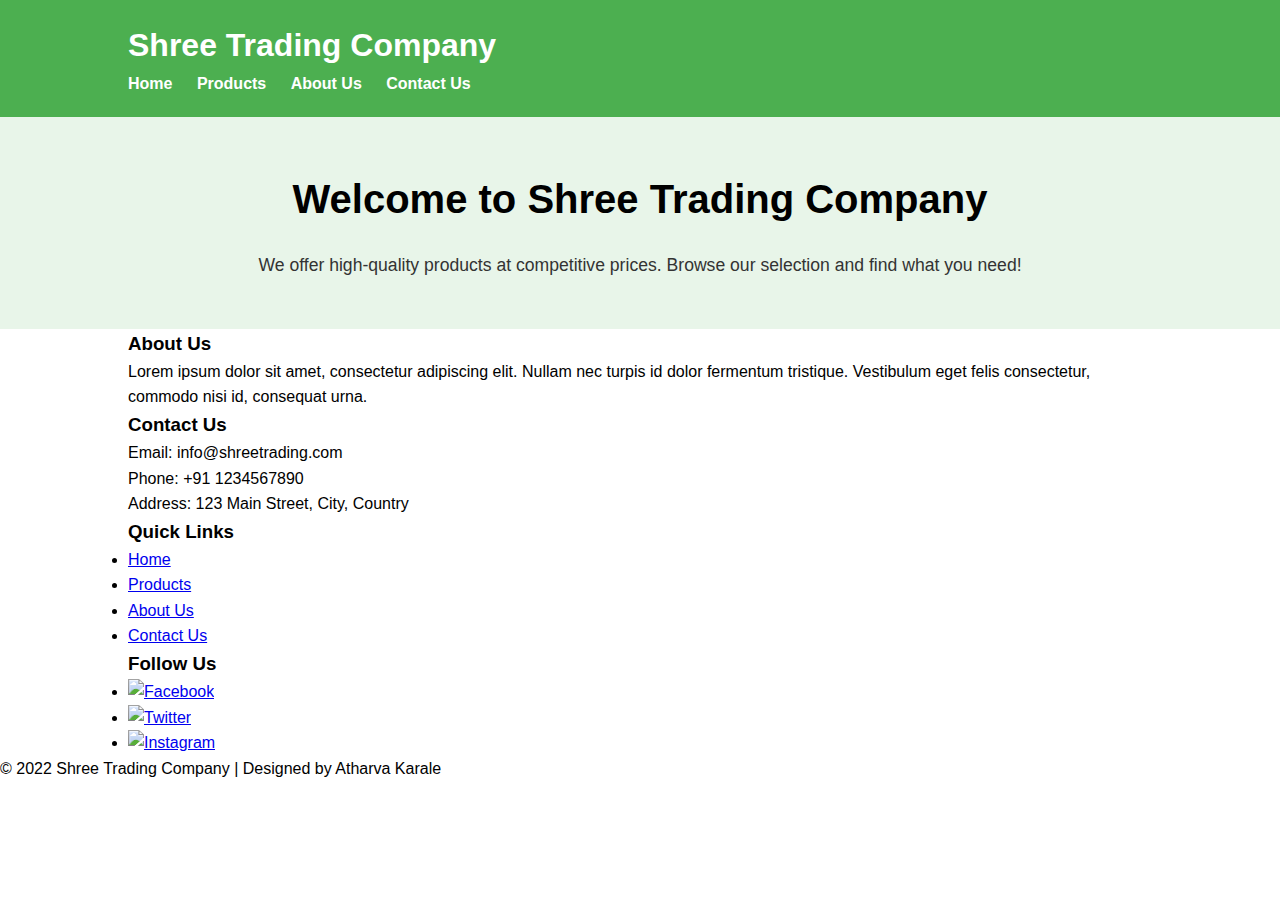
==== index.html @ 9079a9ab "index update" ====
<!DOCTYPE html>
<html lang="en">
<head>
    <meta charset="UTF-8">
    <meta name="viewport" content="width=device-width, initial-scale=1.0">
    <title>Shree Trading Company</title>
    <link rel="stylesheet" href="styles.css">
</head>
<body>
    <header>
        <div class="container">
            <h1>Shree Trading Company</h1>
            <nav>
                <ul>
                    <li><a href="index.html">Home</a></li>
                    <li><a href="products.html">Products</a></li>
                    <li><a href="about.html">About Us</a></li>
                    <li><a href="contact.html">Contact Us</a></li>
                </ul>
            </nav>
        </div>
    </header>
    
    <div class="slideshow-container">
        <!-- Images for slideshow -->
        <div class="mySlides fade">
            <img src="image1.jpg" alt="Slide 1">
        </div>

        <div class="mySlides fade">
            <img src="image2.jpg" alt="Slide 2">
        </div>

        <div class="mySlides fade">
            <img src="image3.jpg" alt="Slide 3">
        </div>
    </div>

    <div class="content">
        <div class="container">
            <h2>Welcome to Shree Trading Company</h2>
            <p>We offer high-quality products at competitive prices. Browse our selection and find what you need!</p>
        </div>
    </div>

    <footer>
        <div class="container">
            <div class="footer-content">
                <div class="footer-section about">
                    <h3>About Us</h3>
                    <p>Lorem ipsum dolor sit amet, consectetur adipiscing elit. Nullam nec turpis id dolor fermentum tristique. Vestibulum eget felis consectetur, commodo nisi id, consequat urna.</p>
                </div>
                <div class="footer-section contact">
                    <h3>Contact Us</h3>
                    <p>Email: info@shreetrading.com<br>Phone: +91 1234567890<br>Address: 123 Main Street, City, Country</p>
                </div>
                <div class="footer-section links">
                    <h3>Quick Links</h3>
                    <ul>
                        <li><a href="index.html">Home</a></li>
                        <li><a href="products.html">Products</a></li>
                        <li><a href="about.html">About Us</a></li>
                        <li><a href="contact.html">Contact Us</a></li>
                    </ul>
                </div>
                <div class="footer-section social">
                    <h3>Follow Us</h3>
                    <ul>
                        <li><a href="#"><img src="facebook.png" alt="Facebook"></a></li>
                        <li><a href="#"><img src="twitter.png" alt="Twitter"></a></li>
                        <li><a href="#"><img src="instagram.png" alt="Instagram"></a></li>
                    </ul>
                </div>
            </div>
        </div>
        <div class="footer-bottom">
            &copy; 2022 Shree Trading Company | Designed by Atharva Karale
        </div>
    </footer>

    <script src="slideshow.js"></script>
</body>
</html>
---- styles.css ----
/* Reset default margin and padding */
* {
    margin: 0;
    padding: 0;
    box-sizing: border-box;
}

/* Global styles */
body {
    font-family: Arial, sans-serif;
    line-height: 1.6;
}

.container {
    width: 80%;
    margin: 0 auto;
}

header {
    background-color: #4CAF50; /* Darker shade of light green */
    color: #fff;
    padding: 20px 0;
}

header h1 {
    font-size: 2rem;
    margin: 0;
}

nav ul {
    list-style-type: none;
}

nav ul li {
    display: inline;
    margin-right: 20px;
}

nav ul li a {
    text-decoration: none;
    color: #fff;
    font-weight: bold;
    transition: color 0.3s ease;
}

nav ul li a:hover {
    color: #ddd;
}

.slideshow-container {
    max-width: 100%;
    overflow: hidden;
    position: relative;
}

.mySlides {
    display: none;
    width: 100%;
}

.mySlides img {
    width: 100%;
}

.content {
    background-color: #E8F5E9; /* Light green shade */
    padding: 50px 0;
    text-align: center;
}

.content h2 {
    font-size: 2.5rem;
    margin-bottom: 20px;
}

.content p {
    font-size: 1.1rem;
    color: #333; /* Dark color for text */
}

/* Responsive design */
@media screen and (max-width: 768px) {
    header {
        padding: 10px 0;
    }

    header h1 {
        font-size: 1.5rem;
    }

    .container {
        width: 90%;
    }

    .content {
        padding: 30px 0;
    }

    .content h2 {
        font-size: 2rem;
    }

    .content p {
        font-size: 1rem;
    }
    /* Restyled footer */
footer {
    background-color: #4CAF50;
    color: #fff;
    padding: 20px 0;
    font-size: 0.9rem;
}

.footer-content {
    display: flex;
    justify-content: space-between;
    flex-wrap: wrap;
}

.footer-section {
    flex: 1 1 25%;
    margin-bottom: 20px;
}

.footer-section h3 {
    font-size: 1.2rem;
    margin-bottom: 10px;
}

.footer-section p {
    margin-bottom: 10px;
}

.footer-section ul {
    list-style-type: none;
    padding: 0;
}

.footer-section ul li {
    margin-bottom: 5px;
}

.footer-section ul li a {
    text-decoration: none;
    color: #fff;
}

.footer-section ul li a:hover {
    color: #ddd;
}

.footer-section.social ul {
    display: flex;
}

.footer-section.social ul li {
    margin-right: 10px;
}

.footer-bottom {
    text-align: center;
    background-color: #333;
    color: #fff;
    padding: 10px 0;
}


}
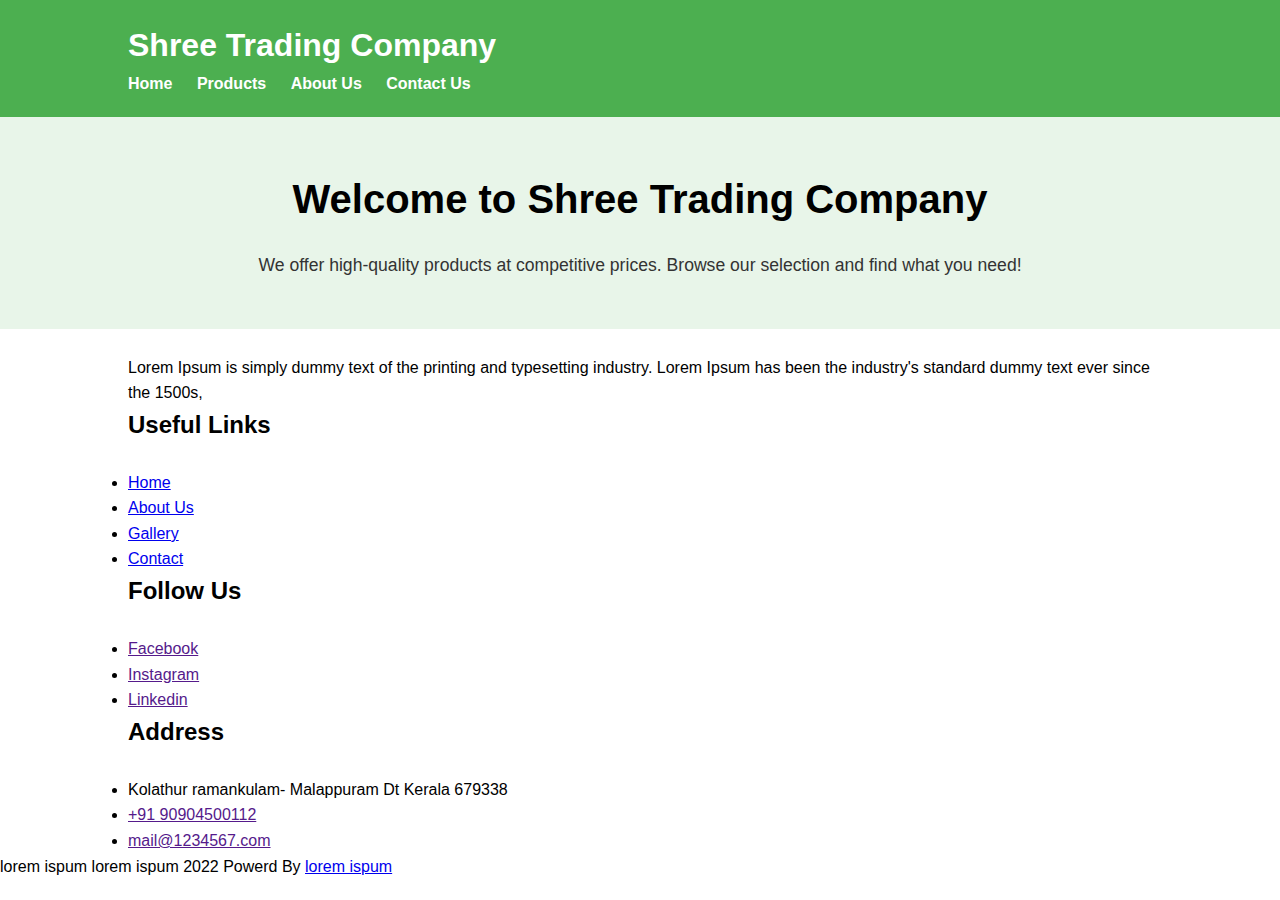
==== commit 8db684fa: "u" ====
--- a/index.html
+++ b/index.html
@@ -43,41 +43,72 @@
         </div>
     </div>
 
-    <footer>
+    <!-- footer section start -->
+    <footer id="footer">
         <div class="container">
-            <div class="footer-content">
-                <div class="footer-section about">
-                    <h3>About Us</h3>
-                    <p>Lorem ipsum dolor sit amet, consectetur adipiscing elit. Nullam nec turpis id dolor fermentum tristique. Vestibulum eget felis consectetur, commodo nisi id, consequat urna.</p>
+          <div class="row">
+            <div class="col-md-3">
+              <a href="index.html"><img src="https://logo-download.com/wp-content/data/images/2021/08/Levi_Strauss__Co.-Logo.png" alt="" class="img-fluid logo-footer"></a>
+                        <div class="footer-about">
+                            <p>Lorem Ipsum is simply dummy text of the printing and typesetting industry. Lorem Ipsum has been the industry's standard dummy text ever since the 1500s,  </p>
+                        </div>
+  
+            </div>
+            <div class="col-md-3">
+              <div class="useful-link">
+                <h2>Useful Links</h2>
+                <img src="./assets/images/about/home_line.png" alt="" class="img-fluid">
+                <div class="use-links">
+                  <li><a href="index.html"><i class="fa-solid fa-angles-right"></i> Home</a></li>
+                  <li><a href="about.html"><i class="fa-solid fa-angles-right"></i> About Us</a></li>
+                  <li><a href="gallery.html"><i class="fa-solid fa-angles-right"></i> Gallery</a></li>
+                  <li><a href="contact.html"><i class="fa-solid fa-angles-right"></i> Contact</a></li>
                 </div>
-                <div class="footer-section contact">
-                    <h3>Contact Us</h3>
-                    <p>Email: info@shreetrading.com<br>Phone: +91 1234567890<br>Address: 123 Main Street, City, Country</p>
+              </div>
+  
+            </div>
+                      <div class="col-md-3">
+                          <div class="social-links">
+                <h2>Follow Us</h2>
+                <img src="./assets/images/about/home_line.png" alt="">
+                <div class="social-icons">
+                  <li><a href=""><i class="fa-brands fa-facebook-f"></i> Facebook</a></li>
+                  <li><a href=""><i class="fa-brands fa-instagram"></i> Instagram</a></li>
+                  <li><a href=""><i class="fa-brands fa-linkedin-in"></i> Linkedin</a></li>
                 </div>
-                <div class="footer-section links">
-                    <h3>Quick Links</h3>
-                    <ul>
-                        <li><a href="index.html">Home</a></li>
-                        <li><a href="products.html">Products</a></li>
-                        <li><a href="about.html">About Us</a></li>
-                        <li><a href="contact.html">Contact Us</a></li>
-                    </ul>
+              </div>
+                      
+  
+                      </div>
+            <div class="col-md-3">
+              <div class="address">
+                <h2>Address</h2>
+                <img src="./assets/images/about/home_line.png" alt="" class="img-fluid">
+                <div class="address-links">
+                  <li class="address1"><i class="fa-solid fa-location-dot"></i> Kolathur ramankulam-
+                    Malappuram Dt 
+                     Kerala 679338</li>
+                     <li><a href=""><i class="fa-solid fa-phone"></i> +91 90904500112</a></li>
+                     <li><a href=""><i class="fa-solid fa-envelope"></i> mail@1234567.com</a></li>
                 </div>
-                <div class="footer-section social">
-                    <h3>Follow Us</h3>
-                    <ul>
-                        <li><a href="#"><img src="facebook.png" alt="Facebook"></a></li>
-                        <li><a href="#"><img src="twitter.png" alt="Twitter"></a></li>
-                        <li><a href="#"><img src="instagram.png" alt="Instagram"></a></li>
-                    </ul>
-                </div>
+              </div>
             </div>
+                    
+          </div>
         </div>
-        <div class="footer-bottom">
-            &copy; 2022 Shree Trading Company | Designed by Atharva Karale
+  
+      </footer>
+      <!-- footer section end -->
+      <!-- footer copy right section start -->
+      <section id="copy-right">
+        <div class="copy-right-sec"><i class="fa-solid fa-copyright"></i>  
+          lorem ispum lorem ispum 2022 Powerd By <a href="#">lorem ispum</a> 
+  
+  
         </div>
-    </footer>
-
+  
+      </section>
+      <!-- footer copy right section end -->
     <script src="slideshow.js"></script>
 </body>
 </html>
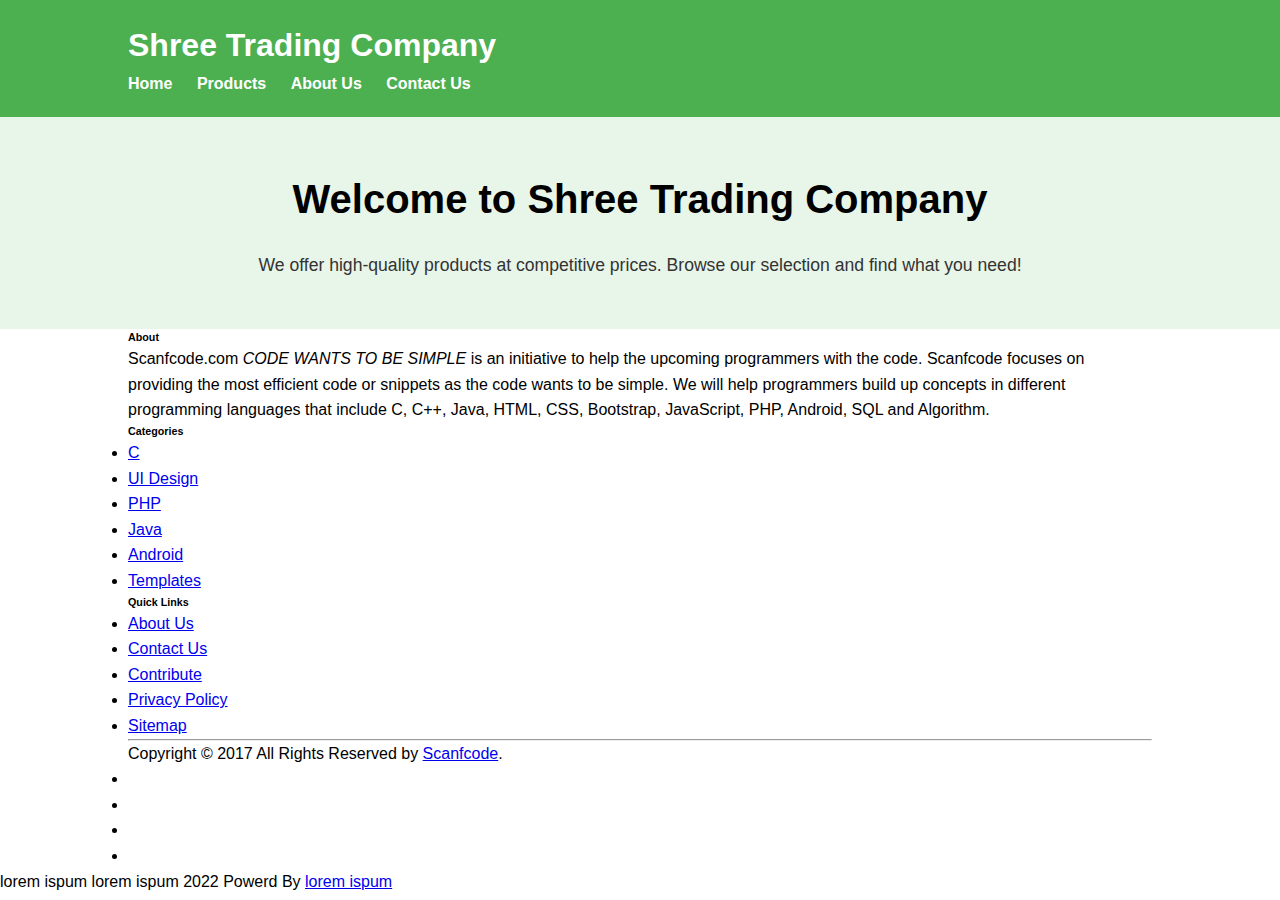
==== commit 6359c5f1: "foot" ====
--- a/index.html
+++ b/index.html
@@ -44,60 +44,59 @@
     </div>
 
     <!-- footer section start -->
-    <footer id="footer">
+      <!-- Site footer -->
+      <footer class="site-footer">
         <div class="container">
           <div class="row">
-            <div class="col-md-3">
-              <a href="index.html"><img src="https://logo-download.com/wp-content/data/images/2021/08/Levi_Strauss__Co.-Logo.png" alt="" class="img-fluid logo-footer"></a>
-                        <div class="footer-about">
-                            <p>Lorem Ipsum is simply dummy text of the printing and typesetting industry. Lorem Ipsum has been the industry's standard dummy text ever since the 1500s,  </p>
-                        </div>
+            <div class="col-sm-12 col-md-6">
+              <h6>About</h6>
+              <p class="text-justify">Scanfcode.com <i>CODE WANTS TO BE SIMPLE </i> is an initiative  to help the upcoming programmers with the code. Scanfcode focuses on providing the most efficient code or snippets as the code wants to be simple. We will help programmers build up concepts in different programming languages that include C, C++, Java, HTML, CSS, Bootstrap, JavaScript, PHP, Android, SQL and Algorithm.</p>
+            </div>
   
+            <div class="col-xs-6 col-md-3">
+              <h6>Categories</h6>
+              <ul class="footer-links">
+                <li><a href="http://scanfcode.com/category/c-language/">C</a></li>
+                <li><a href="http://scanfcode.com/category/front-end-development/">UI Design</a></li>
+                <li><a href="http://scanfcode.com/category/back-end-development/">PHP</a></li>
+                <li><a href="http://scanfcode.com/category/java-programming-language/">Java</a></li>
+                <li><a href="http://scanfcode.com/category/android/">Android</a></li>
+                <li><a href="http://scanfcode.com/category/templates/">Templates</a></li>
+              </ul>
             </div>
-            <div class="col-md-3">
-              <div class="useful-link">
-                <h2>Useful Links</h2>
-                <img src="./assets/images/about/home_line.png" alt="" class="img-fluid">
-                <div class="use-links">
-                  <li><a href="index.html"><i class="fa-solid fa-angles-right"></i> Home</a></li>
-                  <li><a href="about.html"><i class="fa-solid fa-angles-right"></i> About Us</a></li>
-                  <li><a href="gallery.html"><i class="fa-solid fa-angles-right"></i> Gallery</a></li>
-                  <li><a href="contact.html"><i class="fa-solid fa-angles-right"></i> Contact</a></li>
-                </div>
-              </div>
   
+            <div class="col-xs-6 col-md-3">
+              <h6>Quick Links</h6>
+              <ul class="footer-links">
+                <li><a href="http://scanfcode.com/about/">About Us</a></li>
+                <li><a href="http://scanfcode.com/contact/">Contact Us</a></li>
+                <li><a href="http://scanfcode.com/contribute-at-scanfcode/">Contribute</a></li>
+                <li><a href="http://scanfcode.com/privacy-policy/">Privacy Policy</a></li>
+                <li><a href="http://scanfcode.com/sitemap/">Sitemap</a></li>
+              </ul>
             </div>
-                      <div class="col-md-3">
-                          <div class="social-links">
-                <h2>Follow Us</h2>
-                <img src="./assets/images/about/home_line.png" alt="">
-                <div class="social-icons">
-                  <li><a href=""><i class="fa-brands fa-facebook-f"></i> Facebook</a></li>
-                  <li><a href=""><i class="fa-brands fa-instagram"></i> Instagram</a></li>
-                  <li><a href=""><i class="fa-brands fa-linkedin-in"></i> Linkedin</a></li>
-                </div>
-              </div>
-                      
+          </div>
+          <hr>
+        </div>
+        <div class="container">
+          <div class="row">
+            <div class="col-md-8 col-sm-6 col-xs-12">
+              <p class="copyright-text">Copyright &copy; 2017 All Rights Reserved by 
+           <a href="#">Scanfcode</a>.
+              </p>
+            </div>
   
-                      </div>
-            <div class="col-md-3">
-              <div class="address">
-                <h2>Address</h2>
-                <img src="./assets/images/about/home_line.png" alt="" class="img-fluid">
-                <div class="address-links">
-                  <li class="address1"><i class="fa-solid fa-location-dot"></i> Kolathur ramankulam-
-                    Malappuram Dt 
-                     Kerala 679338</li>
-                     <li><a href=""><i class="fa-solid fa-phone"></i> +91 90904500112</a></li>
-                     <li><a href=""><i class="fa-solid fa-envelope"></i> mail@1234567.com</a></li>
-                </div>
-              </div>
+            <div class="col-md-4 col-sm-6 col-xs-12">
+              <ul class="social-icons">
+                <li><a class="facebook" href="#"><i class="fa fa-facebook"></i></a></li>
+                <li><a class="twitter" href="#"><i class="fa fa-twitter"></i></a></li>
+                <li><a class="dribbble" href="#"><i class="fa fa-dribbble"></i></a></li>
+                <li><a class="linkedin" href="#"><i class="fa fa-linkedin"></i></a></li>   
+              </ul>
             </div>
-                    
           </div>
         </div>
-  
-      </footer>
+  </footer>
       <!-- footer section end -->
       <!-- footer copy right section start -->
       <section id="copy-right">
--- a/styles.css
+++ b/styles.css
@@ -103,68 +103,175 @@
     .content p {
         font-size: 1rem;
     }
-    /* Restyled footer */
-footer {
-    background-color: #4CAF50;
-    color: #fff;
-    padding: 20px 0;
-    font-size: 0.9rem;
-}
-
-.footer-content {
-    display: flex;
-    justify-content: space-between;
-    flex-wrap: wrap;
-}
-
-.footer-section {
-    flex: 1 1 25%;
-    margin-bottom: 20px;
-}
-
-.footer-section h3 {
-    font-size: 1.2rem;
-    margin-bottom: 10px;
-}
-
-.footer-section p {
-    margin-bottom: 10px;
-}
-
-.footer-section ul {
-    list-style-type: none;
-    padding: 0;
-}
-
-.footer-section ul li {
-    margin-bottom: 5px;
-}
-
-.footer-section ul li a {
-    text-decoration: none;
-    color: #fff;
-}
-
-.footer-section ul li a:hover {
-    color: #ddd;
-}
-
-.footer-section.social ul {
-    display: flex;
-}
-
-.footer-section.social ul li {
-    margin-right: 10px;
-}
-
-.footer-bottom {
-    text-align: center;
-    background-color: #333;
-    color: #fff;
-    padding: 10px 0;
-}
-
-
-}
-
-
+    /* footer section start */
+    .site-footer
+    {
+      background-color:#26272b;
+      padding:45px 0 20px;
+      font-size:15px;
+      line-height:24px;
+      color:#737373;
+    }
+    .site-footer hr
+    {
+      border-top-color:#bbb;
+      opacity:0.5
+    }
+    .site-footer hr.small
+    {
+      margin:20px 0
+    }
+    .site-footer h6
+    {
+      color:#fff;
+      font-size:16px;
+      text-transform:uppercase;
+      margin-top:5px;
+      letter-spacing:2px
+    }
+    .site-footer a
+    {
+      color:#737373;
+    }
+    .site-footer a:hover
+    {
+      color:#3366cc;
+      text-decoration:none;
+    }
+    .footer-links
+    {
+      padding-left:0;
+      list-style:none
+    }
+    .footer-links li
+    {
+      display:block
+    }
+    .footer-links a
+    {
+      color:#737373
+    }
+    .footer-links a:active,.footer-links a:focus,.footer-links a:hover
+    {
+      color:#3366cc;
+      text-decoration:none;
+    }
+    .footer-links.inline li
+    {
+      display:inline-block
+    }
+    .site-footer .social-icons
+    {
+      text-align:right
+    }
+    .site-footer .social-icons a
+    {
+      width:40px;
+      height:40px;
+      line-height:40px;
+      margin-left:6px;
+      margin-right:0;
+      border-radius:100%;
+      background-color:#33353d
+    }
+    .copyright-text
+    {
+      margin:0
+    }
+    @media (max-width:991px)
+    {
+      .site-footer [class^=col-]
+      {
+        margin-bottom:30px
+      }
+    }
+    @media (max-width:767px)
+    {
+      .site-footer
+      {
+        padding-bottom:0
+      }
+      .site-footer .copyright-text,.site-footer .social-icons
+      {
+        text-align:center
+      }
+    }
+    .social-icons
+    {
+      padding-left:0;
+      margin-bottom:0;
+      list-style:none
+    }
+    .social-icons li
+    {
+      display:inline-block;
+      margin-bottom:4px
+    }
+    .social-icons li.title
+    {
+      margin-right:15px;
+      text-transform:uppercase;
+      color:#96a2b2;
+      font-weight:700;
+      font-size:13px
+    }
+    .social-icons a{
+      background-color:#eceeef;
+      color:#818a91;
+      font-size:16px;
+      display:inline-block;
+      line-height:44px;
+      width:44px;
+      height:44px;
+      text-align:center;
+      margin-right:8px;
+      border-radius:100%;
+      -webkit-transition:all .2s linear;
+      -o-transition:all .2s linear;
+      transition:all .2s linear
+    }
+    .social-icons a:active,.social-icons a:focus,.social-icons a:hover
+    {
+      color:#fff;
+      background-color:#29aafe
+    }
+    .social-icons.size-sm a
+    {
+      line-height:34px;
+      height:34px;
+      width:34px;
+      font-size:14px
+    }
+    .social-icons a.facebook:hover
+    {
+      background-color:#3b5998
+    }
+    .social-icons a.twitter:hover
+    {
+      background-color:#00aced
+    }
+    .social-icons a.linkedin:hover
+    {
+      background-color:#007bb6
+    }
+    .social-icons a.dribbble:hover
+    {
+      background-color:#ea4c89
+    }
+    @media (max-width:767px)
+    {
+      .social-icons li.title
+      {
+        display:block;
+        margin-right:0;
+        font-weight:600
+      }
+    }
+  
+  /* footer section end */
+
+
+
+}
+
+
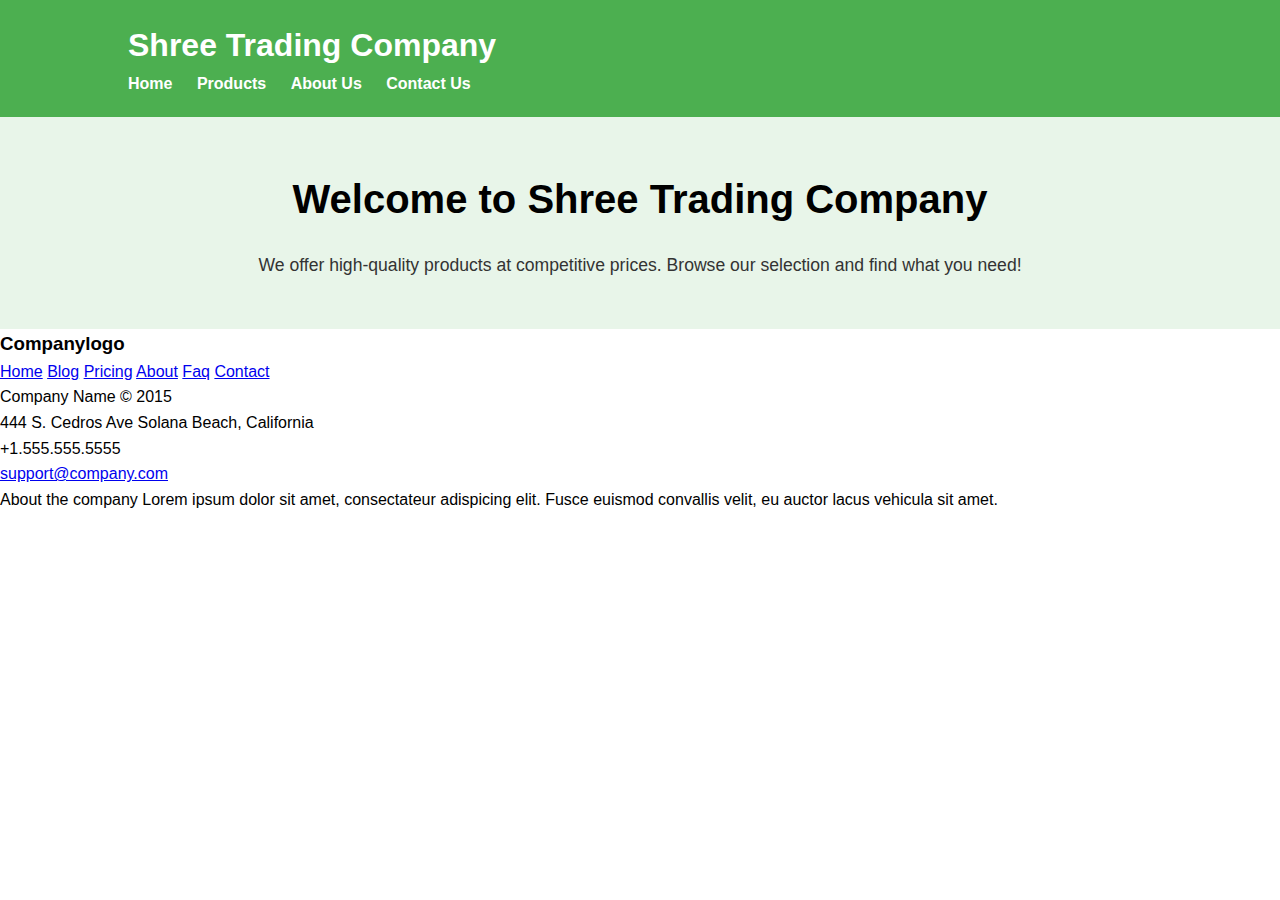
==== commit 442a01e2: "f" ====
--- a/index.html
+++ b/index.html
@@ -44,69 +44,67 @@
     </div>
 
     <!-- footer section start -->
-      <!-- Site footer -->
-      <footer class="site-footer">
-        <div class="container">
-          <div class="row">
-            <div class="col-sm-12 col-md-6">
-              <h6>About</h6>
-              <p class="text-justify">Scanfcode.com <i>CODE WANTS TO BE SIMPLE </i> is an initiative  to help the upcoming programmers with the code. Scanfcode focuses on providing the most efficient code or snippets as the code wants to be simple. We will help programmers build up concepts in different programming languages that include C, C++, Java, HTML, CSS, Bootstrap, JavaScript, PHP, Android, SQL and Algorithm.</p>
-            </div>
+    <footer class="footer-distributed">
+
+        <div class="footer-left">
   
-            <div class="col-xs-6 col-md-3">
-              <h6>Categories</h6>
-              <ul class="footer-links">
-                <li><a href="http://scanfcode.com/category/c-language/">C</a></li>
-                <li><a href="http://scanfcode.com/category/front-end-development/">UI Design</a></li>
-                <li><a href="http://scanfcode.com/category/back-end-development/">PHP</a></li>
-                <li><a href="http://scanfcode.com/category/java-programming-language/">Java</a></li>
-                <li><a href="http://scanfcode.com/category/android/">Android</a></li>
-                <li><a href="http://scanfcode.com/category/templates/">Templates</a></li>
-              </ul>
-            </div>
+          <h3>Company<span>logo</span></h3>
   
-            <div class="col-xs-6 col-md-3">
-              <h6>Quick Links</h6>
-              <ul class="footer-links">
-                <li><a href="http://scanfcode.com/about/">About Us</a></li>
-                <li><a href="http://scanfcode.com/contact/">Contact Us</a></li>
-                <li><a href="http://scanfcode.com/contribute-at-scanfcode/">Contribute</a></li>
-                <li><a href="http://scanfcode.com/privacy-policy/">Privacy Policy</a></li>
-                <li><a href="http://scanfcode.com/sitemap/">Sitemap</a></li>
-              </ul>
-            </div>
+          <p class="footer-links">
+            <a href="#" class="link-1">Home</a>
+            
+            <a href="#">Blog</a>
+          
+            <a href="#">Pricing</a>
+          
+            <a href="#">About</a>
+            
+            <a href="#">Faq</a>
+            
+            <a href="#">Contact</a>
+          </p>
+  
+          <p class="footer-company-name">Company Name © 2015</p>
+        </div>
+  
+        <div class="footer-center">
+  
+          <div>
+            <i class="fa fa-map-marker"></i>
+            <p><span>444 S. Cedros Ave</span> Solana Beach, California</p>
           </div>
-          <hr>
-        </div>
-        <div class="container">
-          <div class="row">
-            <div class="col-md-8 col-sm-6 col-xs-12">
-              <p class="copyright-text">Copyright &copy; 2017 All Rights Reserved by 
-           <a href="#">Scanfcode</a>.
-              </p>
-            </div>
   
-            <div class="col-md-4 col-sm-6 col-xs-12">
-              <ul class="social-icons">
-                <li><a class="facebook" href="#"><i class="fa fa-facebook"></i></a></li>
-                <li><a class="twitter" href="#"><i class="fa fa-twitter"></i></a></li>
-                <li><a class="dribbble" href="#"><i class="fa fa-dribbble"></i></a></li>
-                <li><a class="linkedin" href="#"><i class="fa fa-linkedin"></i></a></li>   
-              </ul>
-            </div>
+          <div>
+            <i class="fa fa-phone"></i>
+            <p>+1.555.555.5555</p>
           </div>
-        </div>
-  </footer>
-      <!-- footer section end -->
-      <!-- footer copy right section start -->
-      <section id="copy-right">
-        <div class="copy-right-sec"><i class="fa-solid fa-copyright"></i>  
-          lorem ispum lorem ispum 2022 Powerd By <a href="#">lorem ispum</a> 
   
+          <div>
+            <i class="fa fa-envelope"></i>
+            <p><a href="mailto:support@company.com">support@company.com</a></p>
+          </div>
   
         </div>
   
-      </section>
+        <div class="footer-right">
+  
+          <p class="footer-company-about">
+            <span>About the company</span>
+            Lorem ipsum dolor sit amet, consectateur adispicing elit. Fusce euismod convallis velit, eu auctor lacus vehicula sit amet.
+          </p>
+  
+          <div class="footer-icons">
+  
+            <a href="#"><i class="fa fa-facebook"></i></a>
+            <a href="#"><i class="fa fa-twitter"></i></a>
+            <a href="#"><i class="fa fa-linkedin"></i></a>
+            <a href="#"><i class="fa fa-github"></i></a>
+  
+          </div>
+  
+        </div>
+  
+      </footer>
       <!-- footer copy right section end -->
     <script src="slideshow.js"></script>
 </body>
--- a/styles.css
+++ b/styles.css
@@ -104,170 +104,204 @@
         font-size: 1rem;
     }
     /* footer section start */
-    .site-footer
-    {
-      background-color:#26272b;
-      padding:45px 0 20px;
-      font-size:15px;
-      line-height:24px;
-      color:#737373;
-    }
-    .site-footer hr
-    {
-      border-top-color:#bbb;
-      opacity:0.5
-    }
-    .site-footer hr.small
-    {
-      margin:20px 0
-    }
-    .site-footer h6
-    {
-      color:#fff;
-      font-size:16px;
-      text-transform:uppercase;
-      margin-top:5px;
-      letter-spacing:2px
-    }
-    .site-footer a
-    {
-      color:#737373;
-    }
-    .site-footer a:hover
-    {
-      color:#3366cc;
-      text-decoration:none;
-    }
-    .footer-links
-    {
-      padding-left:0;
-      list-style:none
-    }
-    .footer-links li
-    {
-      display:block
-    }
-    .footer-links a
-    {
-      color:#737373
-    }
-    .footer-links a:active,.footer-links a:focus,.footer-links a:hover
-    {
-      color:#3366cc;
-      text-decoration:none;
-    }
-    .footer-links.inline li
-    {
-      display:inline-block
-    }
-    .site-footer .social-icons
-    {
-      text-align:right
-    }
-    .site-footer .social-icons a
-    {
-      width:40px;
-      height:40px;
-      line-height:40px;
-      margin-left:6px;
-      margin-right:0;
-      border-radius:100%;
-      background-color:#33353d
-    }
-    .copyright-text
-    {
-      margin:0
-    }
-    @media (max-width:991px)
-    {
-      .site-footer [class^=col-]
-      {
-        margin-bottom:30px
-      }
-    }
-    @media (max-width:767px)
-    {
-      .site-footer
-      {
-        padding-bottom:0
-      }
-      .site-footer .copyright-text,.site-footer .social-icons
-      {
-        text-align:center
-      }
-    }
-    .social-icons
-    {
-      padding-left:0;
-      margin-bottom:0;
-      list-style:none
-    }
-    .social-icons li
-    {
-      display:inline-block;
-      margin-bottom:4px
-    }
-    .social-icons li.title
-    {
-      margin-right:15px;
-      text-transform:uppercase;
-      color:#96a2b2;
-      font-weight:700;
-      font-size:13px
-    }
-    .social-icons a{
-      background-color:#eceeef;
-      color:#818a91;
-      font-size:16px;
-      display:inline-block;
-      line-height:44px;
-      width:44px;
-      height:44px;
-      text-align:center;
-      margin-right:8px;
-      border-radius:100%;
-      -webkit-transition:all .2s linear;
-      -o-transition:all .2s linear;
-      transition:all .2s linear
-    }
-    .social-icons a:active,.social-icons a:focus,.social-icons a:hover
-    {
-      color:#fff;
-      background-color:#29aafe
-    }
-    .social-icons.size-sm a
-    {
-      line-height:34px;
-      height:34px;
-      width:34px;
-      font-size:14px
-    }
-    .social-icons a.facebook:hover
-    {
-      background-color:#3b5998
-    }
-    .social-icons a.twitter:hover
-    {
-      background-color:#00aced
-    }
-    .social-icons a.linkedin:hover
-    {
-      background-color:#007bb6
-    }
-    .social-icons a.dribbble:hover
-    {
-      background-color:#ea4c89
-    }
-    @media (max-width:767px)
-    {
-      .social-icons li.title
-      {
-        display:block;
-        margin-right:0;
-        font-weight:600
-      }
-    }
-  
+    @import url(https://fonts.googleapis.com/css?family=Open+Sans:400,500,300,700);
+
+* {
+  font-family: Open Sans;
+}
+
+section {
+  width: 100%;
+  display: inline-block;
+  background: #333;
+  height: 50vh;
+  text-align: center;
+  font-size: 22px;
+  font-weight: 700;
+  text-decoration: underline;
+}
+
+.footer-distributed{
+  background: #666;
+  box-shadow: 0 1px 1px 0 rgba(0, 0, 0, 0.12);
+  box-sizing: border-box;
+  width: 100%;
+  text-align: left;
+  font: bold 16px sans-serif;
+  padding: 55px 50px;
+}
+
+.footer-distributed .footer-left,
+.footer-distributed .footer-center,
+.footer-distributed .footer-right{
+  display: inline-block;
+  vertical-align: top;
+}
+
+/* Footer left */
+
+.footer-distributed .footer-left{
+  width: 40%;
+}
+
+/* The company logo */
+
+.footer-distributed h3{
+  color:  #ffffff;
+  font: normal 36px 'Open Sans', cursive;
+  margin: 0;
+}
+
+.footer-distributed h3 span{
+  color:  lightseagreen;
+}
+
+/* Footer links */
+
+.footer-distributed .footer-links{
+  color:  #ffffff;
+  margin: 20px 0 12px;
+  padding: 0;
+}
+
+.footer-distributed .footer-links a{
+  display:inline-block;
+  line-height: 1.8;
+  font-weight:400;
+  text-decoration: none;
+  color:  inherit;
+}
+
+.footer-distributed .footer-company-name{
+  color:  #222;
+  font-size: 14px;
+  font-weight: normal;
+  margin: 0;
+}
+
+/* Footer Center */
+
+.footer-distributed .footer-center{
+  width: 35%;
+}
+
+.footer-distributed .footer-center i{
+  background-color:  #33383b;
+  color: #ffffff;
+  font-size: 25px;
+  width: 38px;
+  height: 38px;
+  border-radius: 50%;
+  text-align: center;
+  line-height: 42px;
+  margin: 10px 15px;
+  vertical-align: middle;
+}
+
+.footer-distributed .footer-center i.fa-envelope{
+  font-size: 17px;
+  line-height: 38px;
+}
+
+.footer-distributed .footer-center p{
+  display: inline-block;
+  color: #ffffff;
+  font-weight:400;
+  vertical-align: middle;
+  margin:0;
+}
+
+.footer-distributed .footer-center p span{
+  display:block;
+  font-weight: normal;
+  font-size:14px;
+  line-height:2;
+}
+
+.footer-distributed .footer-center p a{
+  color:  lightseagreen;
+  text-decoration: none;;
+}
+
+.footer-distributed .footer-links a:before {
+  content: "|";
+  font-weight:300;
+  font-size: 20px;
+  left: 0;
+  color: #fff;
+  display: inline-block;
+  padding-right: 5px;
+}
+
+.footer-distributed .footer-links .link-1:before {
+  content: none;
+}
+
+/* Footer Right */
+
+.footer-distributed .footer-right{
+  width: 20%;
+}
+
+.footer-distributed .footer-company-about{
+  line-height: 20px;
+  color:  #92999f;
+  font-size: 13px;
+  font-weight: normal;
+  margin: 0;
+}
+
+.footer-distributed .footer-company-about span{
+  display: block;
+  color:  #ffffff;
+  font-size: 14px;
+  font-weight: bold;
+  margin-bottom: 20px;
+}
+
+.footer-distributed .footer-icons{
+  margin-top: 25px;
+}
+
+.footer-distributed .footer-icons a{
+  display: inline-block;
+  width: 35px;
+  height: 35px;
+  cursor: pointer;
+  background-color:  #33383b;
+  border-radius: 2px;
+
+  font-size: 20px;
+  color: #ffffff;
+  text-align: center;
+  line-height: 35px;
+
+  margin-right: 3px;
+  margin-bottom: 5px;
+}
+
+/* If you don't want the footer to be responsive, remove these media queries */
+
+@media (max-width: 880px) {
+
+  .footer-distributed{
+    font: bold 14px sans-serif;
+  }
+
+  .footer-distributed .footer-left,
+  .footer-distributed .footer-center,
+  .footer-distributed .footer-right{
+    display: block;
+    width: 100%;
+    margin-bottom: 40px;
+    text-align: center;
+  }
+
+  .footer-distributed .footer-center i{
+    margin-left: 0;
+  }
+
+}
   /* footer section end */
 
 
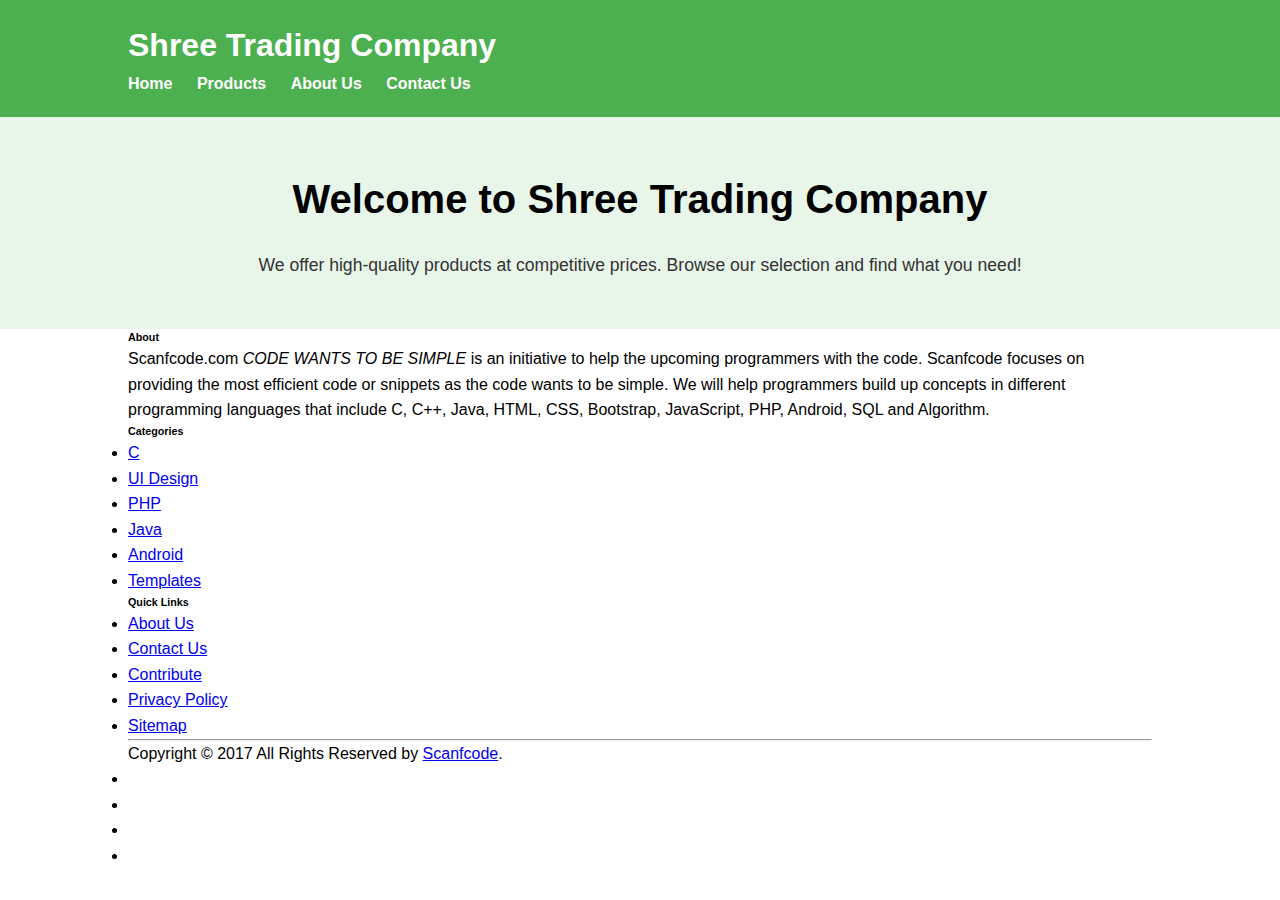
==== commit fa7f2e7b: "h" ====
--- a/index.html
+++ b/index.html
@@ -43,69 +43,60 @@
         </div>
     </div>
 
-    <!-- footer section start -->
-    <footer class="footer-distributed">
+    <!-- Site footer -->
+    <footer class="site-footer">
+      <div class="container">
+        <div class="row">
+          <div class="col-sm-12 col-md-6">
+            <h6>About</h6>
+            <p class="text-justify">Scanfcode.com <i>CODE WANTS TO BE SIMPLE </i> is an initiative  to help the upcoming programmers with the code. Scanfcode focuses on providing the most efficient code or snippets as the code wants to be simple. We will help programmers build up concepts in different programming languages that include C, C++, Java, HTML, CSS, Bootstrap, JavaScript, PHP, Android, SQL and Algorithm.</p>
+          </div>
 
-        <div class="footer-left">
-  
-          <h3>Company<span>logo</span></h3>
-  
-          <p class="footer-links">
-            <a href="#" class="link-1">Home</a>
-            
-            <a href="#">Blog</a>
-          
-            <a href="#">Pricing</a>
-          
-            <a href="#">About</a>
-            
-            <a href="#">Faq</a>
-            
-            <a href="#">Contact</a>
-          </p>
-  
-          <p class="footer-company-name">Company Name © 2015</p>
+          <div class="col-xs-6 col-md-3">
+            <h6>Categories</h6>
+            <ul class="footer-links">
+              <li><a href="http://scanfcode.com/category/c-language/">C</a></li>
+              <li><a href="http://scanfcode.com/category/front-end-development/">UI Design</a></li>
+              <li><a href="http://scanfcode.com/category/back-end-development/">PHP</a></li>
+              <li><a href="http://scanfcode.com/category/java-programming-language/">Java</a></li>
+              <li><a href="http://scanfcode.com/category/android/">Android</a></li>
+              <li><a href="http://scanfcode.com/category/templates/">Templates</a></li>
+            </ul>
+          </div>
+
+          <div class="col-xs-6 col-md-3">
+            <h6>Quick Links</h6>
+            <ul class="footer-links">
+              <li><a href="http://scanfcode.com/about/">About Us</a></li>
+              <li><a href="http://scanfcode.com/contact/">Contact Us</a></li>
+              <li><a href="http://scanfcode.com/contribute-at-scanfcode/">Contribute</a></li>
+              <li><a href="http://scanfcode.com/privacy-policy/">Privacy Policy</a></li>
+              <li><a href="http://scanfcode.com/sitemap/">Sitemap</a></li>
+            </ul>
+          </div>
         </div>
-  
-        <div class="footer-center">
-  
-          <div>
-            <i class="fa fa-map-marker"></i>
-            <p><span>444 S. Cedros Ave</span> Solana Beach, California</p>
+        <hr>
+      </div>
+      <div class="container">
+        <div class="row">
+          <div class="col-md-8 col-sm-6 col-xs-12">
+            <p class="copyright-text">Copyright &copy; 2017 All Rights Reserved by 
+         <a href="#">Scanfcode</a>.
+            </p>
           </div>
-  
-          <div>
-            <i class="fa fa-phone"></i>
-            <p>+1.555.555.5555</p>
+
+          <div class="col-md-4 col-sm-6 col-xs-12">
+            <ul class="social-icons">
+              <li><a class="facebook" href="#"><i class="fa fa-facebook"></i></a></li>
+              <li><a class="twitter" href="#"><i class="fa fa-twitter"></i></a></li>
+              <li><a class="dribbble" href="#"><i class="fa fa-dribbble"></i></a></li>
+              <li><a class="linkedin" href="#"><i class="fa fa-linkedin"></i></a></li>   
+            </ul>
           </div>
-  
-          <div>
-            <i class="fa fa-envelope"></i>
-            <p><a href="mailto:support@company.com">support@company.com</a></p>
-          </div>
-  
         </div>
-  
-        <div class="footer-right">
-  
-          <p class="footer-company-about">
-            <span>About the company</span>
-            Lorem ipsum dolor sit amet, consectateur adispicing elit. Fusce euismod convallis velit, eu auctor lacus vehicula sit amet.
-          </p>
-  
-          <div class="footer-icons">
-  
-            <a href="#"><i class="fa fa-facebook"></i></a>
-            <a href="#"><i class="fa fa-twitter"></i></a>
-            <a href="#"><i class="fa fa-linkedin"></i></a>
-            <a href="#"><i class="fa fa-github"></i></a>
-  
-          </div>
-  
-        </div>
-  
-      </footer>
-      <!-- footer copy right section end -->
+      </div>
+</footer>
+
     <script src="slideshow.js"></script>
 </body>
 </html>
--- a/styles.css
+++ b/styles.css
@@ -104,203 +104,168 @@
         font-size: 1rem;
     }
     /* footer section start */
-    @import url(https://fonts.googleapis.com/css?family=Open+Sans:400,500,300,700);
-
-* {
-  font-family: Open Sans;
-}
-
-section {
-  width: 100%;
-  display: inline-block;
-  background: #333;
-  height: 50vh;
-  text-align: center;
-  font-size: 22px;
-  font-weight: 700;
-  text-decoration: underline;
-}
-
-.footer-distributed{
-  background: #666;
-  box-shadow: 0 1px 1px 0 rgba(0, 0, 0, 0.12);
-  box-sizing: border-box;
-  width: 100%;
-  text-align: left;
-  font: bold 16px sans-serif;
-  padding: 55px 50px;
-}
-
-.footer-distributed .footer-left,
-.footer-distributed .footer-center,
-.footer-distributed .footer-right{
-  display: inline-block;
-  vertical-align: top;
-}
-
-/* Footer left */
-
-.footer-distributed .footer-left{
-  width: 40%;
-}
-
-/* The company logo */
-
-.footer-distributed h3{
-  color:  #ffffff;
-  font: normal 36px 'Open Sans', cursive;
-  margin: 0;
-}
-
-.footer-distributed h3 span{
-  color:  lightseagreen;
-}
-
-/* Footer links */
-
-.footer-distributed .footer-links{
-  color:  #ffffff;
-  margin: 20px 0 12px;
-  padding: 0;
-}
-
-.footer-distributed .footer-links a{
+    .site-footer
+{
+  background-color:#26272b;
+  padding:45px 0 20px;
+  font-size:15px;
+  line-height:24px;
+  color:#737373;
+}
+.site-footer hr
+{
+  border-top-color:#bbb;
+  opacity:0.5
+}
+.site-footer hr.small
+{
+  margin:20px 0
+}
+.site-footer h6
+{
+  color:#fff;
+  font-size:16px;
+  text-transform:uppercase;
+  margin-top:5px;
+  letter-spacing:2px
+}
+.site-footer a
+{
+  color:#737373;
+}
+.site-footer a:hover
+{
+  color:#3366cc;
+  text-decoration:none;
+}
+.footer-links
+{
+  padding-left:0;
+  list-style:none
+}
+.footer-links li
+{
+  display:block
+}
+.footer-links a
+{
+  color:#737373
+}
+.footer-links a:active,.footer-links a:focus,.footer-links a:hover
+{
+  color:#3366cc;
+  text-decoration:none;
+}
+.footer-links.inline li
+{
+  display:inline-block
+}
+.site-footer .social-icons
+{
+  text-align:right
+}
+.site-footer .social-icons a
+{
+  width:40px;
+  height:40px;
+  line-height:40px;
+  margin-left:6px;
+  margin-right:0;
+  border-radius:100%;
+  background-color:#33353d
+}
+.copyright-text
+{
+  margin:0
+}
+@media (max-width:991px)
+{
+  .site-footer [class^=col-]
+  {
+    margin-bottom:30px
+  }
+}
+@media (max-width:767px)
+{
+  .site-footer
+  {
+    padding-bottom:0
+  }
+  .site-footer .copyright-text,.site-footer .social-icons
+  {
+    text-align:center
+  }
+}
+.social-icons
+{
+  padding-left:0;
+  margin-bottom:0;
+  list-style:none
+}
+.social-icons li
+{
   display:inline-block;
-  line-height: 1.8;
-  font-weight:400;
-  text-decoration: none;
-  color:  inherit;
-}
-
-.footer-distributed .footer-company-name{
-  color:  #222;
-  font-size: 14px;
-  font-weight: normal;
-  margin: 0;
-}
-
-/* Footer Center */
-
-.footer-distributed .footer-center{
-  width: 35%;
-}
-
-.footer-distributed .footer-center i{
-  background-color:  #33383b;
-  color: #ffffff;
-  font-size: 25px;
-  width: 38px;
-  height: 38px;
-  border-radius: 50%;
-  text-align: center;
-  line-height: 42px;
-  margin: 10px 15px;
-  vertical-align: middle;
-}
-
-.footer-distributed .footer-center i.fa-envelope{
-  font-size: 17px;
-  line-height: 38px;
-}
-
-.footer-distributed .footer-center p{
-  display: inline-block;
-  color: #ffffff;
-  font-weight:400;
-  vertical-align: middle;
-  margin:0;
-}
-
-.footer-distributed .footer-center p span{
-  display:block;
-  font-weight: normal;
-  font-size:14px;
-  line-height:2;
-}
-
-.footer-distributed .footer-center p a{
-  color:  lightseagreen;
-  text-decoration: none;;
-}
-
-.footer-distributed .footer-links a:before {
-  content: "|";
-  font-weight:300;
-  font-size: 20px;
-  left: 0;
-  color: #fff;
-  display: inline-block;
-  padding-right: 5px;
-}
-
-.footer-distributed .footer-links .link-1:before {
-  content: none;
-}
-
-/* Footer Right */
-
-.footer-distributed .footer-right{
-  width: 20%;
-}
-
-.footer-distributed .footer-company-about{
-  line-height: 20px;
-  color:  #92999f;
-  font-size: 13px;
-  font-weight: normal;
-  margin: 0;
-}
-
-.footer-distributed .footer-company-about span{
-  display: block;
-  color:  #ffffff;
-  font-size: 14px;
-  font-weight: bold;
-  margin-bottom: 20px;
-}
-
-.footer-distributed .footer-icons{
-  margin-top: 25px;
-}
-
-.footer-distributed .footer-icons a{
-  display: inline-block;
-  width: 35px;
-  height: 35px;
-  cursor: pointer;
-  background-color:  #33383b;
-  border-radius: 2px;
-
-  font-size: 20px;
-  color: #ffffff;
-  text-align: center;
-  line-height: 35px;
-
-  margin-right: 3px;
-  margin-bottom: 5px;
-}
-
-/* If you don't want the footer to be responsive, remove these media queries */
-
-@media (max-width: 880px) {
-
-  .footer-distributed{
-    font: bold 14px sans-serif;
-  }
-
-  .footer-distributed .footer-left,
-  .footer-distributed .footer-center,
-  .footer-distributed .footer-right{
-    display: block;
-    width: 100%;
-    margin-bottom: 40px;
-    text-align: center;
-  }
-
-  .footer-distributed .footer-center i{
-    margin-left: 0;
-  }
-
+  margin-bottom:4px
+}
+.social-icons li.title
+{
+  margin-right:15px;
+  text-transform:uppercase;
+  color:#96a2b2;
+  font-weight:700;
+  font-size:13px
+}
+.social-icons a{
+  background-color:#eceeef;
+  color:#818a91;
+  font-size:16px;
+  display:inline-block;
+  line-height:44px;
+  width:44px;
+  height:44px;
+  text-align:center;
+  margin-right:8px;
+  border-radius:100%;
+  -webkit-transition:all .2s linear;
+  -o-transition:all .2s linear;
+  transition:all .2s linear
+}
+.social-icons a:active,.social-icons a:focus,.social-icons a:hover
+{
+  color:#fff;
+  background-color:#29aafe
+}
+.social-icons.size-sm a
+{
+  line-height:34px;
+  height:34px;
+  width:34px;
+  font-size:14px
+}
+.social-icons a.facebook:hover
+{
+  background-color:#3b5998
+}
+.social-icons a.twitter:hover
+{
+  background-color:#00aced
+}
+.social-icons a.linkedin:hover
+{
+  background-color:#007bb6
+}
+.social-icons a.dribbble:hover
+{
+  background-color:#ea4c89
+}
+@media (max-width:767px)
+{
+  .social-icons li.title
+  {
+    display:block;
+    margin-right:0;
+    font-weight:600
+  }
 }
   /* footer section end */
 
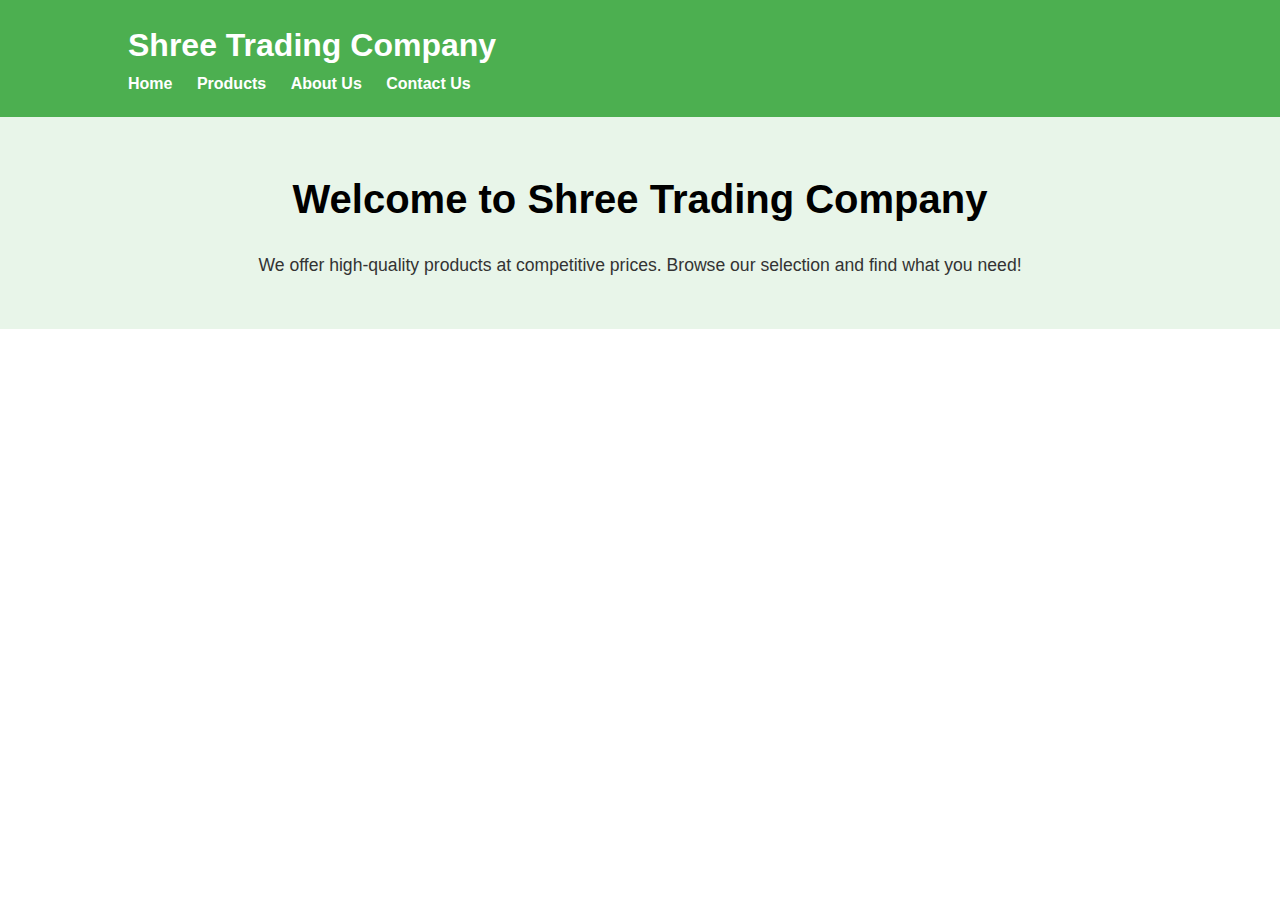
==== commit bd9fbb3b: "fc" ====
--- a/index.html
+++ b/index.html
@@ -44,58 +44,7 @@
     </div>
 
     <!-- Site footer -->
-    <footer class="site-footer">
-      <div class="container">
-        <div class="row">
-          <div class="col-sm-12 col-md-6">
-            <h6>About</h6>
-            <p class="text-justify">Scanfcode.com <i>CODE WANTS TO BE SIMPLE </i> is an initiative  to help the upcoming programmers with the code. Scanfcode focuses on providing the most efficient code or snippets as the code wants to be simple. We will help programmers build up concepts in different programming languages that include C, C++, Java, HTML, CSS, Bootstrap, JavaScript, PHP, Android, SQL and Algorithm.</p>
-          </div>
-
-          <div class="col-xs-6 col-md-3">
-            <h6>Categories</h6>
-            <ul class="footer-links">
-              <li><a href="http://scanfcode.com/category/c-language/">C</a></li>
-              <li><a href="http://scanfcode.com/category/front-end-development/">UI Design</a></li>
-              <li><a href="http://scanfcode.com/category/back-end-development/">PHP</a></li>
-              <li><a href="http://scanfcode.com/category/java-programming-language/">Java</a></li>
-              <li><a href="http://scanfcode.com/category/android/">Android</a></li>
-              <li><a href="http://scanfcode.com/category/templates/">Templates</a></li>
-            </ul>
-          </div>
-
-          <div class="col-xs-6 col-md-3">
-            <h6>Quick Links</h6>
-            <ul class="footer-links">
-              <li><a href="http://scanfcode.com/about/">About Us</a></li>
-              <li><a href="http://scanfcode.com/contact/">Contact Us</a></li>
-              <li><a href="http://scanfcode.com/contribute-at-scanfcode/">Contribute</a></li>
-              <li><a href="http://scanfcode.com/privacy-policy/">Privacy Policy</a></li>
-              <li><a href="http://scanfcode.com/sitemap/">Sitemap</a></li>
-            </ul>
-          </div>
-        </div>
-        <hr>
-      </div>
-      <div class="container">
-        <div class="row">
-          <div class="col-md-8 col-sm-6 col-xs-12">
-            <p class="copyright-text">Copyright &copy; 2017 All Rights Reserved by 
-         <a href="#">Scanfcode</a>.
-            </p>
-          </div>
-
-          <div class="col-md-4 col-sm-6 col-xs-12">
-            <ul class="social-icons">
-              <li><a class="facebook" href="#"><i class="fa fa-facebook"></i></a></li>
-              <li><a class="twitter" href="#"><i class="fa fa-twitter"></i></a></li>
-              <li><a class="dribbble" href="#"><i class="fa fa-dribbble"></i></a></li>
-              <li><a class="linkedin" href="#"><i class="fa fa-linkedin"></i></a></li>   
-            </ul>
-          </div>
-        </div>
-      </div>
-</footer>
+    
 
     <script src="slideshow.js"></script>
 </body>
--- a/styles.css
+++ b/styles.css
@@ -103,171 +103,10 @@
     .content p {
         font-size: 1rem;
     }
+   
     /* footer section start */
-    .site-footer
-{
-  background-color:#26272b;
-  padding:45px 0 20px;
-  font-size:15px;
-  line-height:24px;
-  color:#737373;
-}
-.site-footer hr
-{
-  border-top-color:#bbb;
-  opacity:0.5
-}
-.site-footer hr.small
-{
-  margin:20px 0
-}
-.site-footer h6
-{
-  color:#fff;
-  font-size:16px;
-  text-transform:uppercase;
-  margin-top:5px;
-  letter-spacing:2px
-}
-.site-footer a
-{
-  color:#737373;
-}
-.site-footer a:hover
-{
-  color:#3366cc;
-  text-decoration:none;
-}
-.footer-links
-{
-  padding-left:0;
-  list-style:none
-}
-.footer-links li
-{
-  display:block
-}
-.footer-links a
-{
-  color:#737373
-}
-.footer-links a:active,.footer-links a:focus,.footer-links a:hover
-{
-  color:#3366cc;
-  text-decoration:none;
-}
-.footer-links.inline li
-{
-  display:inline-block
-}
-.site-footer .social-icons
-{
-  text-align:right
-}
-.site-footer .social-icons a
-{
-  width:40px;
-  height:40px;
-  line-height:40px;
-  margin-left:6px;
-  margin-right:0;
-  border-radius:100%;
-  background-color:#33353d
-}
-.copyright-text
-{
-  margin:0
-}
-@media (max-width:991px)
-{
-  .site-footer [class^=col-]
-  {
-    margin-bottom:30px
-  }
-}
-@media (max-width:767px)
-{
-  .site-footer
-  {
-    padding-bottom:0
-  }
-  .site-footer .copyright-text,.site-footer .social-icons
-  {
-    text-align:center
-  }
-}
-.social-icons
-{
-  padding-left:0;
-  margin-bottom:0;
-  list-style:none
-}
-.social-icons li
-{
-  display:inline-block;
-  margin-bottom:4px
-}
-.social-icons li.title
-{
-  margin-right:15px;
-  text-transform:uppercase;
-  color:#96a2b2;
-  font-weight:700;
-  font-size:13px
-}
-.social-icons a{
-  background-color:#eceeef;
-  color:#818a91;
-  font-size:16px;
-  display:inline-block;
-  line-height:44px;
-  width:44px;
-  height:44px;
-  text-align:center;
-  margin-right:8px;
-  border-radius:100%;
-  -webkit-transition:all .2s linear;
-  -o-transition:all .2s linear;
-  transition:all .2s linear
-}
-.social-icons a:active,.social-icons a:focus,.social-icons a:hover
-{
-  color:#fff;
-  background-color:#29aafe
-}
-.social-icons.size-sm a
-{
-  line-height:34px;
-  height:34px;
-  width:34px;
-  font-size:14px
-}
-.social-icons a.facebook:hover
-{
-  background-color:#3b5998
-}
-.social-icons a.twitter:hover
-{
-  background-color:#00aced
-}
-.social-icons a.linkedin:hover
-{
-  background-color:#007bb6
-}
-.social-icons a.dribbble:hover
-{
-  background-color:#ea4c89
-}
-@media (max-width:767px)
-{
-  .social-icons li.title
-  {
-    display:block;
-    margin-right:0;
-    font-weight:600
-  }
-}
-  /* footer section end */
+
+    /* footer section end */
 
 
 
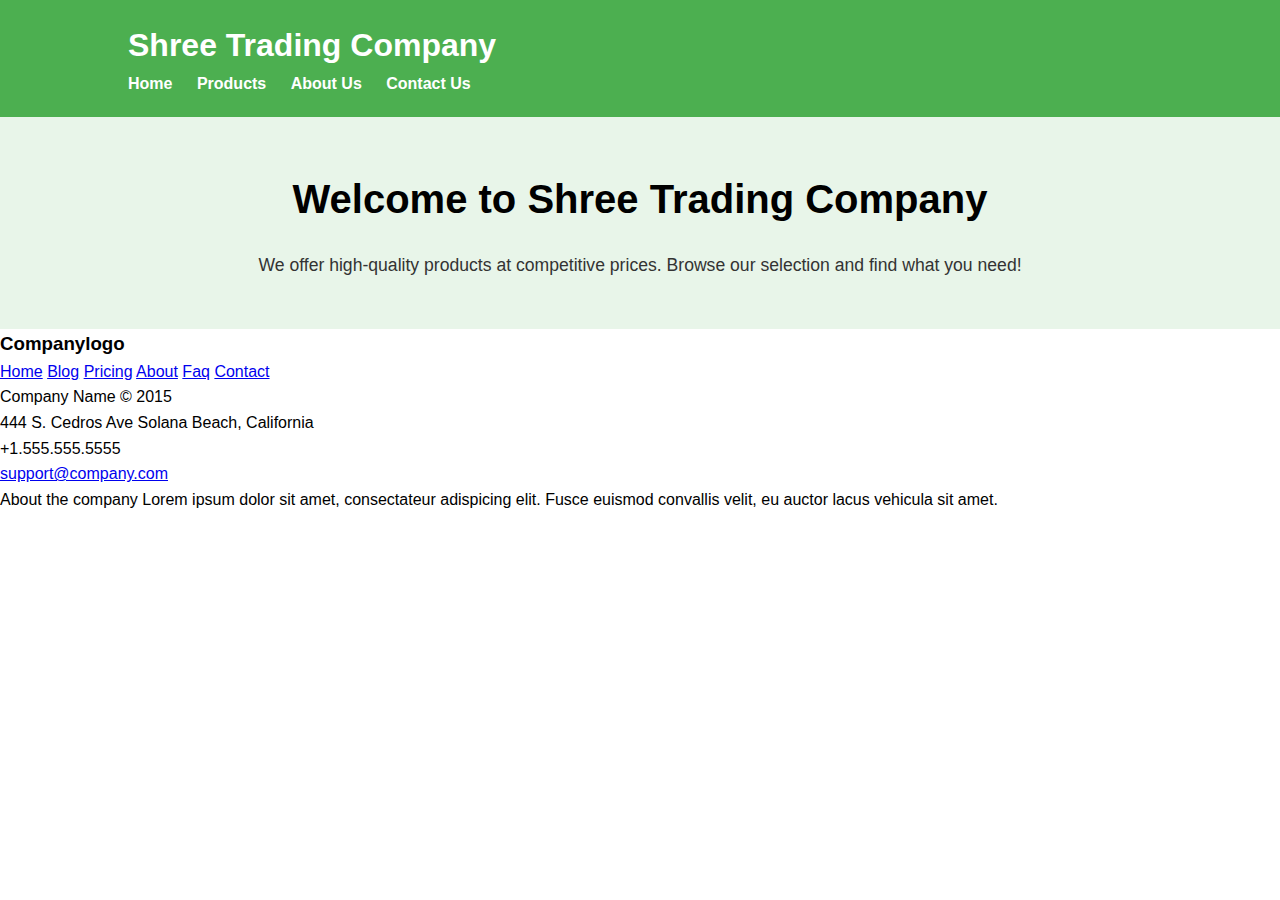
==== commit baa64696: "ft" ====
--- a/index.html
+++ b/index.html
@@ -44,7 +44,67 @@
     </div>
 
     <!-- Site footer -->
-    
+    <footer class="footer-distributed">
+
+			<div class="footer-left">
+
+				<h3>Company<span>logo</span></h3>
+
+				<p class="footer-links">
+					<a href="#" class="link-1">Home</a>
+					
+					<a href="#">Blog</a>
+				
+					<a href="#">Pricing</a>
+				
+					<a href="#">About</a>
+					
+					<a href="#">Faq</a>
+					
+					<a href="#">Contact</a>
+				</p>
+
+				<p class="footer-company-name">Company Name © 2015</p>
+			</div>
+
+			<div class="footer-center">
+
+				<div>
+					<i class="fa fa-map-marker"></i>
+					<p><span>444 S. Cedros Ave</span> Solana Beach, California</p>
+				</div>
+
+				<div>
+					<i class="fa fa-phone"></i>
+					<p>+1.555.555.5555</p>
+				</div>
+
+				<div>
+					<i class="fa fa-envelope"></i>
+					<p><a href="mailto:support@company.com">support@company.com</a></p>
+				</div>
+
+			</div>
+
+			<div class="footer-right">
+
+				<p class="footer-company-about">
+					<span>About the company</span>
+					Lorem ipsum dolor sit amet, consectateur adispicing elit. Fusce euismod convallis velit, eu auctor lacus vehicula sit amet.
+				</p>
+
+				<div class="footer-icons">
+
+					<a href="#"><i class="fa fa-facebook"></i></a>
+					<a href="#"><i class="fa fa-twitter"></i></a>
+					<a href="#"><i class="fa fa-linkedin"></i></a>
+					<a href="#"><i class="fa fa-github"></i></a>
+
+				</div>
+
+			</div>
+
+		</footer>
 
     <script src="slideshow.js"></script>
 </body>
--- a/styles.css
+++ b/styles.css
@@ -105,7 +105,169 @@
     }
    
     /* footer section start */
-
+    .site-footer
+{
+  background-color:#26272b;
+  padding:45px 0 20px;
+  font-size:15px;
+  line-height:24px;
+  color:#737373;
+}
+.site-footer hr
+{
+  border-top-color:#bbb;
+  opacity:0.5
+}
+.site-footer hr.small
+{
+  margin:20px 0
+}
+.site-footer h6
+{
+  color:#fff;
+  font-size:16px;
+  text-transform:uppercase;
+  margin-top:5px;
+  letter-spacing:2px
+}
+.site-footer a
+{
+  color:#737373;
+}
+.site-footer a:hover
+{
+  color:#3366cc;
+  text-decoration:none;
+}
+.footer-links
+{
+  padding-left:0;
+  list-style:none
+}
+.footer-links li
+{
+  display:block
+}
+.footer-links a
+{
+  color:#737373
+}
+.footer-links a:active,.footer-links a:focus,.footer-links a:hover
+{
+  color:#3366cc;
+  text-decoration:none;
+}
+.footer-links.inline li
+{
+  display:inline-block
+}
+.site-footer .social-icons
+{
+  text-align:right
+}
+.site-footer .social-icons a
+{
+  width:40px;
+  height:40px;
+  line-height:40px;
+  margin-left:6px;
+  margin-right:0;
+  border-radius:100%;
+  background-color:#33353d
+}
+.copyright-text
+{
+  margin:0
+}
+@media (max-width:991px)
+{
+  .site-footer [class^=col-]
+  {
+    margin-bottom:30px
+  }
+}
+@media (max-width:767px)
+{
+  .site-footer
+  {
+    padding-bottom:0
+  }
+  .site-footer .copyright-text,.site-footer .social-icons
+  {
+    text-align:center
+  }
+}
+.social-icons
+{
+  padding-left:0;
+  margin-bottom:0;
+  list-style:none
+}
+.social-icons li
+{
+  display:inline-block;
+  margin-bottom:4px
+}
+.social-icons li.title
+{
+  margin-right:15px;
+  text-transform:uppercase;
+  color:#96a2b2;
+  font-weight:700;
+  font-size:13px
+}
+.social-icons a{
+  background-color:#eceeef;
+  color:#818a91;
+  font-size:16px;
+  display:inline-block;
+  line-height:44px;
+  width:44px;
+  height:44px;
+  text-align:center;
+  margin-right:8px;
+  border-radius:100%;
+  -webkit-transition:all .2s linear;
+  -o-transition:all .2s linear;
+  transition:all .2s linear
+}
+.social-icons a:active,.social-icons a:focus,.social-icons a:hover
+{
+  color:#fff;
+  background-color:#29aafe
+}
+.social-icons.size-sm a
+{
+  line-height:34px;
+  height:34px;
+  width:34px;
+  font-size:14px
+}
+.social-icons a.facebook:hover
+{
+  background-color:#3b5998
+}
+.social-icons a.twitter:hover
+{
+  background-color:#00aced
+}
+.social-icons a.linkedin:hover
+{
+  background-color:#007bb6
+}
+.social-icons a.dribbble:hover
+{
+  background-color:#ea4c89
+}
+@media (max-width:767px)
+{
+  .social-icons li.title
+  {
+    display:block;
+    margin-right:0;
+    font-weight:600
+  }
+}
     /* footer section end */
 
 
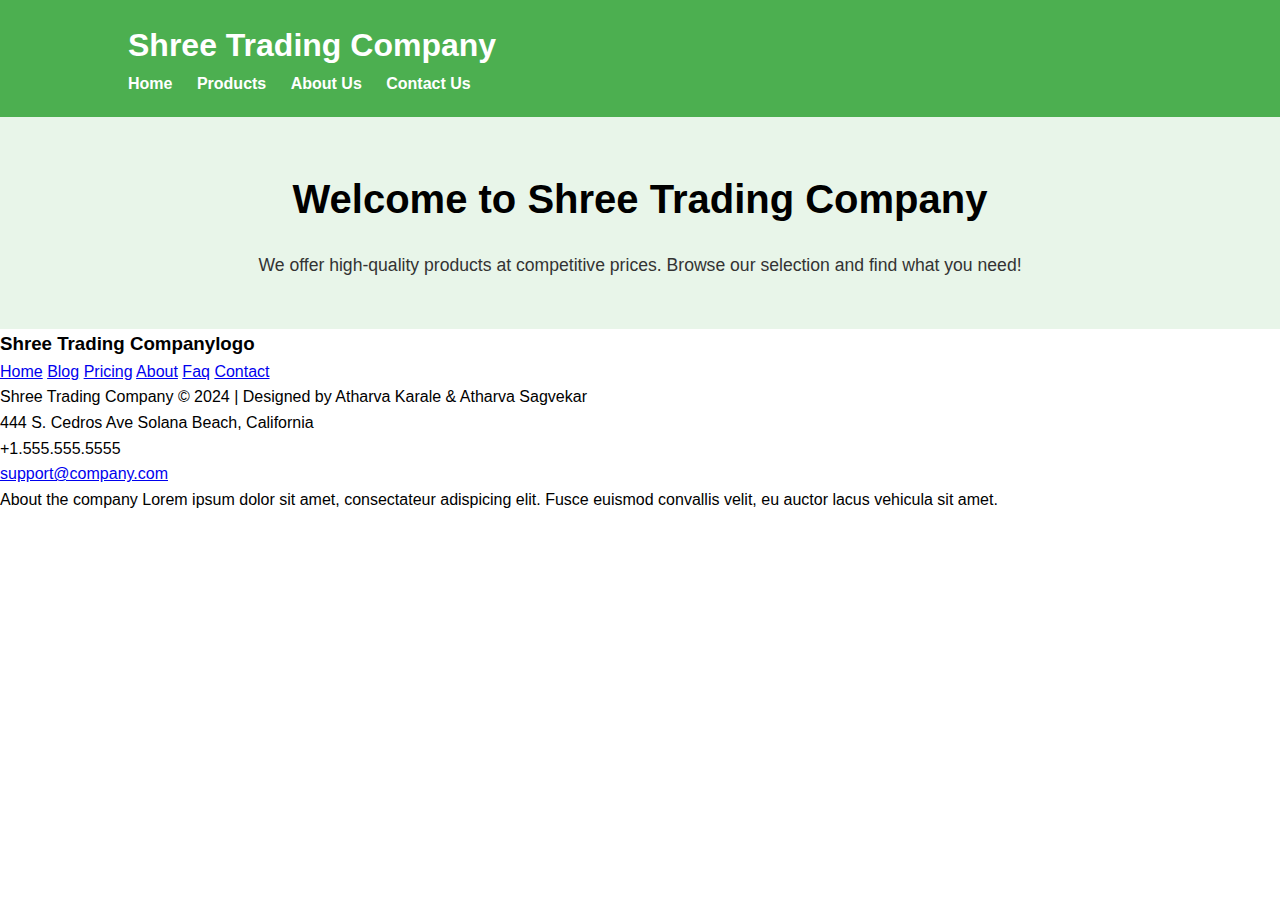
==== commit b6f6e812: "k" ====
--- a/index.html
+++ b/index.html
@@ -48,7 +48,7 @@
 
 			<div class="footer-left">
 
-				<h3>Company<span>logo</span></h3>
+				<h3>Shree Trading Company<span>logo</span></h3>
 
 				<p class="footer-links">
 					<a href="#" class="link-1">Home</a>
@@ -64,7 +64,7 @@
 					<a href="#">Contact</a>
 				</p>
 
-				<p class="footer-company-name">Company Name © 2015</p>
+				<p class="footer-company-name">Shree Trading Company © 2024 | Designed by Atharva Karale & Atharva Sagvekar</p>
 			</div>
 
 			<div class="footer-center">
--- a/styles.css
+++ b/styles.css
@@ -105,7 +105,8 @@
     }
    
     /* footer section start */
-    .site-footer
+    
+    .site-footer {
 {
   background-color:#26272b;
   padding:45px 0 20px;
@@ -268,6 +269,7 @@
     font-weight:600
   }
 }
+    }
     /* footer section end */
 
 
